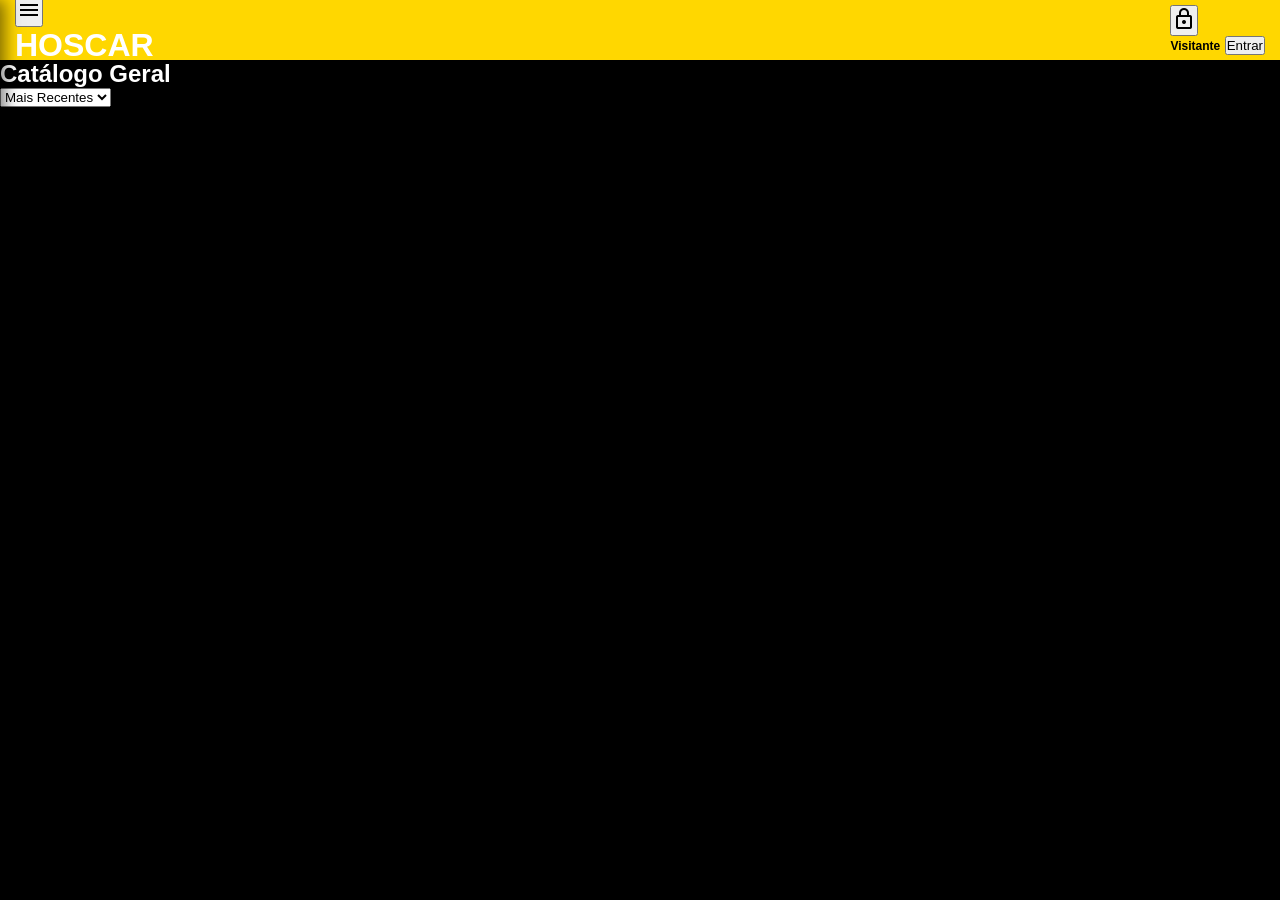
==== index.html @ af271069 "Teste 2" ====
<!DOCTYPE html>
<html lang="pt-BR">
<head>
  <meta charset="UTF-8">
  <meta name="viewport" content="width=device-width, initial-scale=1.0">
  <title>Hoscar - Catálogo de Filmes</title>
  <link rel="stylesheet" href="style.css">
  <!-- Ícones do Google Fonts -->
  <link rel="stylesheet" href="https://fonts.googleapis.com/css2?family=Material+Symbols+Outlined:opsz,wght,FILL,GRAD@24,400,0,0" />
</head>
<body>

  <!-- TOPO / HEADER -->
  <header class="app-header">
    <div class="header-left">
      <button id="openNav" class="icon-btn" title="Abrir Menu">
        <span class="material-symbols-outlined">menu</span>
      </button>
      <h1 class="logo">HOSCAR</h1>
    </div>
    
    <div class="header-right">
      <button class="secret-btn" onclick="openSecretModal()" title="Caixa Secreta">
        <span class="material-symbols-outlined">lock</span>
      </button>
      <div id="userStatus" class="user-status">
        <span id="userStatusText">Visitante</span>
        <button id="loginBtnNav" class="login-nav-btn" onclick="openLoginModal()">Entrar</button>
      </div>
    </div>
  </header>

  <!-- MENU LATERAL (DRAWER) -->
  <div id="overlay" class="overlay"></div>
  <nav id="navDrawer" class="nav-drawer">
    <div class="drawer-header">
      <h2>Perfis do Grupo</h2>
    </div>
    <ul id="profileList" class="profile-list">
      <!-- Inserido dinamicamente via JS -->
    </ul>
  </nav>

  <!-- CONTEÚDO PRINCIPAL -->
  <main class="main-container">
    
    <!-- CABEÇALHO DO PERFIL SELECIONADO -->
    <section id="profileHeader" class="profile-header">
      <div class="profile-avatar">
        <img id="pImg" src="" alt="Avatar">
      </div>
      <div class="profile-info">
        <h2 id="pName">Nome do Perfil</h2>
        <p id="pDesc">Descrição do perfil...</p>
        <div class="profile-actions">
          <button id="adminEditBtn" class="btn-outline" onclick="openEditProfileModal()" style="display:none;">
            Editar Perfil
          </button>
        </div>
      </div>
    </section>

    <!-- BARRA DE TÍTULO DO CATÁLOGO E FILTROS -->
    <section class="catalog-controls">
      <h2 id="catalogTitle">Catálogo Geral</h2>
      <div class="controls-right">
        <div class="sort-dropdown">
          <select id="sortSelect" onchange="changeSortOrder(this.value)">
            <option value="newest">Mais Recentes</option>
            <option value="oldest">Mais Antigos</option>
            <option value="rating_desc">Maior Nota</option>
            <option value="rating_asc">Menor Nota</option>
          </select>
        </div>
        <button id="adminAddMovieBtn" class="btn-primary" onclick="openAddMovieModal()" style="display:none;">
          + Adicionar Filme
        </button>
      </div>
    </section>

    <!-- GRADE DE FILMES -->
    <section id="movieGrid" class="movie-grid">
      <!-- Filmes injetados via JS -->
    </section>

  </main>

  <!-- MODAL DE LOGIN -->
  <div id="loginModal" class="modal">
    <div class="modal-content">
      <h2>Entrar no Sistema</h2>
      <div class="form-group">
        <label for="loginUsername">Nome de Usuário:</label>
        <input type="text" id="loginUsername" placeholder="Ex: arthur, dudu...">
      </div>
      <div class="form-group">
        <label for="loginPassword">Senha:</label>
        <input type="password" id="loginPassword" placeholder="Sua senha">
      </div>
      <div class="modal-actions">
        <button class="btn-secondary" onclick="closeModal('loginModal')">Cancelar</button>
        <button class="btn-primary" onclick="handleLogin()">Entrar</button>
      </div>
    </div>
  </div>

  <!-- MODAL DE CAIXA SECRETA -->
  <div id="secretModal" class="modal">
    <div class="modal-content">
      <h2>🔒 Caixa Secreta / Review</h2>
      <p id="secretText" class="secret-text-box">Carregando...</p>
      
      <div id="adminSecretEdit" style="display:none; margin-top: 15px;">
        <h3>Editar Review Secreta (Admin)</h3>
        <textarea id="adminSecretInput" rows="4" placeholder="Escreva o texto secreto aqui..."></textarea>
        <button class="btn-primary" onclick="saveSecretReview()" style="margin-top: 10px;">Salvar Alteração</button>
      </div>

      <div class="modal-actions" style="margin-top: 20px;">
        <button class="btn-secondary" onclick="closeModal('secretModal')">Fechar</button>
      </div>
    </div>
  </div>

  <!-- MODAL DE EDITAR PERFIL -->
  <div id="editProfileModal" class="modal">
    <div class="modal-content">
      <h2>Editar Perfil</h2>
      <div class="form-group">
        <label for="editName">Nome do Perfil:</label>
        <input type="text" id="editName">
      </div>
      <div class="form-group">
        <label for="editImg">URL da Foto de Perfil:</label>
        <input type="text" id="editImg" placeholder="https://...">
      </div>
      <div class="form-group">
        <label for="editDesc">Descrição:</label>
        <textarea id="editDesc" rows="3"></textarea>
      </div>
      <div class="modal-actions">
        <button class="btn-secondary" onclick="closeModal('editProfileModal')">Cancelar</button>
        <button class="btn-primary" onclick="saveProfileChanges()">Salvar</button>
      </div>
    </div>
  </div>

  <!-- MODAL DE ADICIONAR FILME -->
  <div id="addMovieModal" class="modal">
    <div class="modal-content">
      <h2>Adicionar Novo Filme</h2>
      <div class="form-group">
        <label for="fTitle">Título do Filme:</label>
        <input type="text" id="fTitle" placeholder="Ex: Oppenheimer">
      </div>
      <div class="form-group">
        <label for="fImg">URL da Capa (Poster):</label>
        <input type="text" id="fImg" placeholder="https://...">
      </div>
      <div class="form-group">
        <label for="fPlayerLink">Link do Vídeo Integrado (Opcional - Apenas Admin):</label>
        <input type="text" id="fPlayerLink" placeholder="Link de incorporação/embed do vídeo">
      </div>
      <div class="form-group">
        <label for="fRating">Nota:</label>
        <input type="text" id="fRating" placeholder="Ex: 9.5">
      </div>
      <div class="form-group">
        <label for="fAwards">Prêmios / Observações:</label>
        <input type="text" id="fAwards" placeholder="Ex: Melhor Filme, Direção...">
      </div>
      <div class="form-group">
        <label for="fEdition">Número da Edição do Hoscar (Opcional):</label>
        <input type="number" id="fEdition" placeholder="Ex: 1, 2, 3...">
      </div>
      <div class="form-group">
        <label for="fDesc">Descrição / Review:</label>
        <textarea id="fDesc" rows="3" placeholder="Fale sobre o filme..."></textarea>
      </div>
      <div class="modal-actions">
        <button class="btn-secondary" onclick="closeModal('addMovieModal')">Cancelar</button>
        <button class="btn-primary" onclick="saveMovie()">Adicionar</button>
      </div>
    </div>
  </div>

  <!-- MODAL DE DETALHES DO FILME -->
  <div id="movieModal" class="modal">
    <div class="modal-content movie-detail-content">
      <div class="movie-detail-grid">
        <div class="movie-detail-poster">
          <img id="mModalImg" src="" alt="Capa">
        </div>
        <div class="movie-detail-info">
          <h2 id="mModalTitle">Título do Filme</h2>
          <div class="movie-meta">
            <span>Nota: <strong id="mModalRating"></strong></span>
          </div>

          <!-- Container da Edição do Hoscar (Aparece dinamicamente se preenchido) -->
          <div id="mModalEditorContainer" style="display: none;">
            🏆 <span id="mModalEditor"></span>
          </div>

          <div class="movie-awards-box">
            <strong>Prêmios:</strong> <span id="mModalAwards"></span>
          </div>
          
          <p id="mModalDesc" class="movie-description">Descrição...</p>

          <!-- Botão de Play do Vídeo Integrado -->
          <div id="mPlayerContainer" style="display: none; margin-top: 15px;">
            <button class="btn-primary" onclick="openPlayerModal()" style="width: 100%; display: flex; align-items: center; justify-content: center; gap: 8px;">
              <span class="material-symbols-outlined">play_arrow</span> Assistir Filme / Player
            </button>
          </div>

          <!-- Ações de Admin (Editar / Excluir) -->
          <div id="mAdminActions" class="admin-actions" style="display:none; margin-top: 20px;">
            <button class="btn-outline" onclick="openEditMovieModal()">Editar Filme</button>
            <button class="btn-danger" onclick="deleteCurrentMovie()">Excluir</button>
          </div>
        </div>
      </div>
      <div class="modal-actions" style="margin-top: 20px;">
        <button class="btn-secondary" onclick="closeModal('movieModal')">Fechar</button>
      </div>
    </div>
  </div>

  <!-- MODAL DE EDITAR FILME -->
  <div id="editMovieModal" class="modal">
    <div class="modal-content">
      <h2>Editar Filme</h2>
      <div class="form-group">
        <label for="editFTitle">Título do Filme:</label>
        <input type="text" id="editFTitle">
      </div>
      <div class="form-group">
        <label for="editFImg">URL da Capa:</label>
        <input type="text" id="editFImg">
      </div>
      <div class="form-group">
        <label for="editFPlayerLink">Link do Vídeo Integrado (Apenas Admin):</label>
        <input type="text" id="editFPlayerLink">
      </div>
      <div class="form-group">
        <label for="editFRating">Nota:</label>
        <input type="text" id="editFRating">
      </div>
      <div class="form-group">
        <label for="editFAwards">Prêmios / Observações:</label>
        <input type="text" id="editFAwards">
      </div>
      <div class="form-group">
        <label for="editFEdition">Número da Edição do Hoscar (Opcional):</label>
        <input type="number" id="editFEdition" placeholder="Ex: 1, 2, 3...">
      </div>
      <div class="form-group">
        <label for="editFDesc">Descrição / Review:</label>
        <textarea id="editFDesc" rows="3"></textarea>
      </div>
      <div class="modal-actions">
        <button class="btn-secondary" onclick="closeModal('editMovieModal')">Cancelar</button>
        <button class="btn-primary" onclick="saveMovieChanges()">Salvar Alterações</button>
      </div>
    </div>
  </div>

  <!-- MODAL DE TELA CHEIA PARA O VÍDEO DO PLAYER -->
  <div id="playerModal" class="modal player-modal-container">
    <div class="modal-content player-modal-content">
      <div class="player-iframe-wrapper">
        <iframe id="moviePlayerIframe" src="" frameborder="0" allowfullscreen></iframe>
      </div>
      <div class="modal-actions" style="margin-top: 15px; text-align: right;">
        <button class="btn-secondary" onclick="closeModal('playerModal')">Fechar Player</button>
      </div>
    </div>
  </div>

  <!-- SCRIPT PRINCIPAL -->
  <script type="module" src="script.js"></script>
</body>
</html>
---- style.css ----
:root {
  --bg-color: #000000;        /* Fundo Preto Absoluto */
  --card-bg: #141414;         /* Cards em preto grafite */
  --accent-yellow: #ffd700;   /* Amarelo Ouro */
  --accent-yellow-hover: #e6c200;
  --text-dark: #000000;
  --text-light: #ffffff;
  --text-dim: #aaaaaa;
}

* { box-sizing: border-box; margin: 0; padding: 0; font-family: 'Segoe UI', Tahoma, Geneva, Verdana, sans-serif; }

body {
  background-color: var(--bg-color);
  color: var(--text-light);
  padding-top: 60px;
}

/* Header & Menu Hambúrguer Amarelo */
header {
  position: fixed; top: 0; left: 0; right: 0; height: 60px;
  background: var(--accent-yellow);
  display: flex; align-items: center; justify-content: space-between;
  padding: 0 15px; z-index: 1000;
}

.hamburger {
  font-size: 26px; cursor: pointer; background: none; border: none;
  color: var(--text-dark); font-weight: bold;
}

.brand {
  font-size: 20px; font-weight: 900; color: var(--text-dark);
  text-transform: uppercase; letter-spacing: 1px;
}

.user-status-area { display: flex; align-items: center; gap: 10px; }
#userStatusText { font-size: 12px; color: var(--text-dark); font-weight: bold; }

/* Menu Lateral Amarelo */
.nav-drawer {
  position: fixed; top: 0; left: -280px; width: 280px; height: 100%;
  background: var(--accent-yellow); color: var(--text-dark);
  z-index: 1001; transition: 0.3s; padding: 20px;
  overflow-y: auto; box-shadow: 5px 0 15px rgba(0,0,0,0.5);
}

.nav-drawer.active { left: 0; }
.nav-drawer h3 {
  margin-bottom: 15px; color: var(--text-dark);
  border-bottom: 2px solid var(--text-dark); padding-bottom: 5px;
}
.nav-drawer ul { list-style: none; }
.nav-drawer li {
  padding: 12px 10px; border-bottom: 1px solid rgba(0,0,0,0.1);
  cursor: pointer; font-weight: 600; color: var(--text-dark);
}
.nav-drawer li:hover { background: rgba(0,0,0,0.1); }

.overlay {
  position: fixed; top: 0; left: 0; width: 100%; height: 100%;
  background: rgba(0,0,0,0.8); display: none; z-index: 1000;
}
.overlay.active { display: block; }

/* Main Container */
.container { max-width: 1200px; margin: 20px auto; padding: 0 15px; }

/* Perfil Header */
.profile-header { text-align: center; margin-bottom: 30px; display: none; }
.profile-header.active { display: block; }
.profile-avatar {
  width: 120px; height: 120px; border-radius: 50%; object-fit: cover;
  border: 3px solid var(--accent-yellow); margin-bottom: 10px;
}
.profile-name { font-size: 26px; font-weight: bold; color: var(--accent-yellow); }
.profile-desc { color: var(--text-dim); margin: 5px auto 0; font-size: 14px; max-width: 600px; }

.profile-actions { margin-top: 15px; display: flex; gap: 10px; justify-content: center; flex-wrap: wrap; }

/* Botões */
.btn {
  background: var(--accent-yellow); color: var(--text-dark);
  border: none; padding: 10px 18px; border-radius: 4px;
  cursor: pointer; font-weight: bold; transition: 0.2s;
}
.btn:hover { background: var(--accent-yellow-hover); }
.btn-secondary { background: #222; color: var(--text-light); border: 1px solid #444; }
.btn-secondary:hover { background: #333; }
.btn-login-top { background: var(--text-dark); color: var(--accent-yellow); padding: 6px 12px; font-size: 12px; }

/* Catálogo & Cards */
.catalog-title {
  margin-bottom: 15px; font-size: 20px;
  border-left: 4px solid var(--accent-yellow); padding-left: 10px; color: var(--text-light);
}

.grid {
  display: grid;
  grid-template-columns: repeat(auto-fill, minmax(140px, 1fr));
  gap: 15px;
}

@media(min-width: 600px) {
  .grid { grid-template-columns: repeat(auto-fill, minmax(180px, 1fr)); }
}

.movie-card {
  background: var(--card-bg); border-radius: 8px; overflow: hidden; position: relative;
  cursor: pointer; aspect-ratio: 2/3; display: flex; flex-direction: column; justify-content: flex-end;
  background-size: cover; background-position: center; border: 1px solid #222; transition: transform 0.2s;
}
.movie-card:hover { transform: scale(1.03); border-color: var(--accent-yellow); }

.rating-badge {
  position: absolute; top: 8px; right: 8px; background: rgba(0,0,0,0.85);
  color: var(--accent-yellow); padding: 4px 8px; border-radius: 4px; font-size: 12px; font-weight: bold;
}

.movie-card-info {
  background: linear-gradient(transparent, rgba(0,0,0,0.95)); padding: 10px;
  overflow: hidden; white-space: nowrap; color: var(--text-light); font-weight: bold;
}

/* Loop Infinito de Título Longo (Marquee) */
/* Container que esconde o excesso do texto */
.movie-title, .card-title, .movie-card h3 {
  overflow: hidden;
  white-space: nowrap;
  width: 100%;
}

/* 1. ESTADO PADRÃO (Sem mouse): 
   Texto parado na posição inicial com transição de retorno */
.marquee-text { 
  display: inline-block; 
  white-space: nowrap;
  transform: translateX(0%);
  
  /* Transição de retorno ao tirar o mouse:
     - 0.4s: tempo do deslize de volta
     - 0.3s: pequeno atraso (delay) antes de resetar */
  transition: transform 0.4s ease-out 0.3s;
}

/* 2. ESTADO HOVER (Com mouse): 
   Aplica e roda a animação; remove a transição para não conflitar */
.movie-card:hover .marquee-text,
.card:hover .marquee-text,
.grid > div:hover .marquee-text,
.marquee-text:hover { 
  animation: marquee 6s linear infinite;
  transition: none;
}

/* 3. KEYFRAMES DA ANIMAÇÃO */
@keyframes marquee { 
  0%, 5% { 
    transform: translateX(0%); 
  } 
  65% { 
    transform: translateX(-105%); 
  }
  65.01% { 
    transform: translateX(105%); 
  }
  100% { 
    transform: translateX(0%); 
  } 
}

/* Modais */
.modal {
  position: fixed; top: 0; left: 0; width: 100%; height: 100%;
  background: rgba(0,0,0,0.9); display: none; justify-content: center; align-items: center; z-index: 2000; padding: 15px;
}
.modal.active { display: flex; }
.modal-content {
  background: var(--card-bg); width: 100%; max-width: 650px;
  border-radius: 8px; overflow: hidden; position: relative; max-height: 90vh; overflow-y: auto;
  border: 1px solid var(--accent-yellow);
}
.modal-pad { padding: 25px; }
.close-modal { position: absolute; top: 10px; right: 15px; font-size: 24px; cursor: pointer; color: var(--accent-yellow); z-index: 10; }

.movie-modal-layout { display: flex; flex-direction: column; }
@media(min-width: 600px) {
  .movie-modal-layout { flex-direction: row; }
  .movie-modal-cover { width: 40%; }
  .movie-modal-details { width: 60%; }
}
.movie-modal-cover img { width: 100%; height: 100%; object-fit: cover; display: block; }
.movie-modal-details { padding: 20px; }
.movie-modal-details h2 { color: var(--accent-yellow); margin-bottom: 10px; }
.meta-item { margin-bottom: 10px; font-size: 14px; }
.meta-item strong { color: var(--text-dim); }

.form-group { margin-bottom: 12px; }
.form-group label { display: block; font-size: 12px; margin-bottom: 4px; color: var(--text-dim); }
.form-group input, .form-group textarea {
  width: 100%; padding: 10px; background: #000; border: 1px solid #333; color: #fff; border-radius: 4px;
}
.form-group input:focus, .form-group textarea:focus { border-color: var(--accent-yellow); outline: none; }

.secret-box-text {
  background: #000; padding: 15px; border-radius: 4px;
  border-left: 3px solid var(--accent-yellow); margin-top: 10px; white-space: pre-wrap; font-family: monospace;
}

/* Container de Ordenação */
.sort-container {
  display: flex;
  align-items: center;
  justify-content: flex-end;
  gap: 10px;
  margin: 15px 0 25px 0;
  font-family: inherit;
}

.sort-container label {
  color: var(--text-dim, #aaaaaa);
  font-size: 0.85rem;
  font-weight: 600;
  text-transform: uppercase;
  letter-spacing: 0.5px;
}

/* Dropdown/Select Estilizado */
.sort-container select {
  background-color: #141414;
  color: #ffd700;
  border: 1px solid #333333;
  padding: 8px 16px;
  border-radius: 20px;
  font-size: 0.85rem;
  font-weight: 600;
  cursor: pointer;
  outline: none;
  transition: all 0.2s ease-in-out;
  box-shadow: 0 4px 6px rgba(0, 0, 0, 0.3);
  -webkit-appearance: none;
  -moz-appearance: none;
  appearance: none;
  background-image: url('data:image/svg+xml;utf8,<svg fill="%23ffd700" height="24" viewBox="0 0 24 24" width="24" xmlns="http://www.w3.org/2000/svg"><path d="M7 10l5 5 5-5z"/></svg>');
  background-repeat: no-repeat;
  background-position: right 10px center;
  background-size: 18px;
  padding-right: 34px;
}

/* Efeito ao passar o mouse e ao clicar */
.sort-container select:hover {
  border-color: #ffd700;
  box-shadow: 0 0 10px rgba(255, 215, 0, 0.2);
  transform: translateY(-1px);
}

.sort-container select:focus {
  border-color: #ffd700;
  box-shadow: 0 0 12px rgba(255, 215, 0, 0.4);
}

/* Estilo das opções internas */
.sort-container select option {
  background-color: #1a1a1a;
  color: #ffffff;
  padding: 10px;
}
/* Estilos para o Player de Vídeo Integrado */
#mPlayerContainer button {
  background-color: var(--accent-yellow);
  color: var(--text-dark);
  font-size: 1rem;
  font-weight: bold;
  padding: 12px;
  border-radius: 6px;
  box-shadow: 0 4px 10px rgba(255, 215, 0, 0.2);
  transition: all 0.2s ease-in-out;
}

#mPlayerContainer button:hover {
  background-color: var(--accent-yellow-hover);
  transform: translateY(-2px);
  box-shadow: 0 6px 15px rgba(255, 215, 0, 0.35);
}

/* Modal do Player com proporção fluida 16:9 */
#playerModal .modal-content {
  background-color: #000000;
  border: 2px solid var(--accent-yellow);
  box-shadow: 0 10px 30px rgba(0, 0, 0, 0.8);
}

/* Estilo para o campo de quem editou no modal */
#mModalEditorContainer {
  font-size: 0.9rem;
  color: var(--text-dim);
  background: rgba(255, 255, 255, 0.03);
  padding: 6px 10px;
  border-radius: 4px;
  border-left: 3px solid var(--accent-yellow);
}
/* Estilo para a badge / container da Edição do Hoscar no Modal */
#mModalEditorContainer {
  font-size: 0.95rem;
  color: var(--text-light);
  background: rgba(255, 215, 0, 0.08);
  padding: 8px 12px;
  border-radius: 6px;
  border-left: 3px solid var(--accent-yellow);
  display: inline-block;
  margin-top: 5px;
}

#mModalEditor {
  color: var(--accent-yellow);
  font-weight: bold;
}

#mModalEditorContainer strong {
  color: var(--text-light);
}
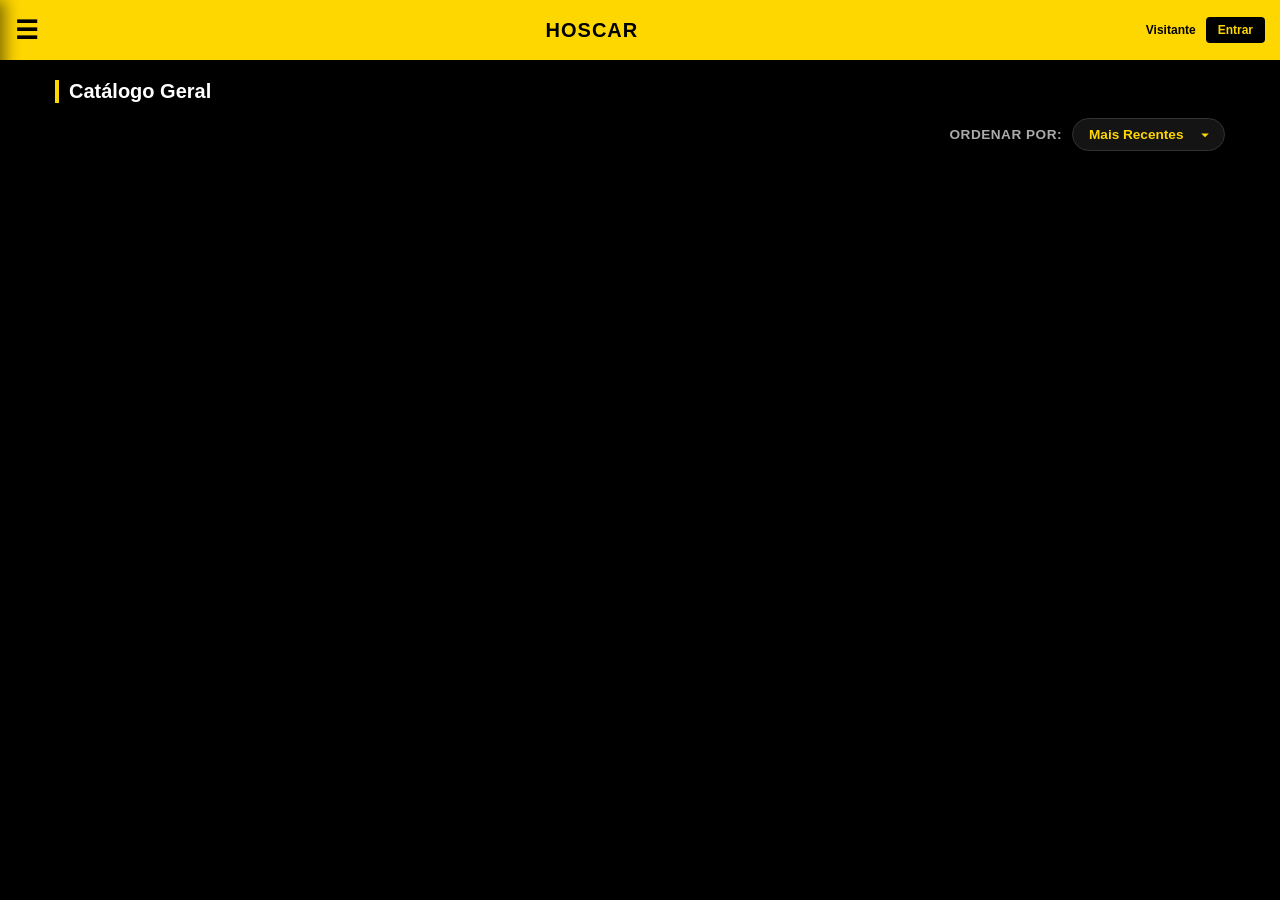
==== commit 4f7cd5d0: "Arrumando cagada da IA" ====
--- a/index.html
+++ b/index.html
@@ -3,283 +3,229 @@
 <head>
   <meta charset="UTF-8">
   <meta name="viewport" content="width=device-width, initial-scale=1.0">
-  <title>Hoscar - Catálogo de Filmes</title>
+  <title>Hoscar</title>
   <link rel="stylesheet" href="style.css">
-  <!-- Ícones do Google Fonts -->
-  <link rel="stylesheet" href="https://fonts.googleapis.com/css2?family=Material+Symbols+Outlined:opsz,wght,FILL,GRAD@24,400,0,0" />
 </head>
 <body>
 
-  <!-- TOPO / HEADER -->
-  <header class="app-header">
-    <div class="header-left">
-      <button id="openNav" class="icon-btn" title="Abrir Menu">
-        <span class="material-symbols-outlined">menu</span>
-      </button>
-      <h1 class="logo">HOSCAR</h1>
-    </div>
-    
-    <div class="header-right">
-      <button class="secret-btn" onclick="openSecretModal()" title="Caixa Secreta">
-        <span class="material-symbols-outlined">lock</span>
-      </button>
-      <div id="userStatus" class="user-status">
-        <span id="userStatusText">Visitante</span>
-        <button id="loginBtnNav" class="login-nav-btn" onclick="openLoginModal()">Entrar</button>
-      </div>
+  <!-- Topo -->
+  <header>
+    <button class="hamburger" id="openNav">&#9776;</button>
+    <div class="brand">Hoscar</div>
+    <div class="user-status-area">
+      <span id="userStatusText">Visitante</span>
+      <button class="btn btn-login-top" id="loginBtnNav" onclick="openLoginModal()">Entrar</button>
     </div>
   </header>
 
-  <!-- MENU LATERAL (DRAWER) -->
-  <div id="overlay" class="overlay"></div>
-  <nav id="navDrawer" class="nav-drawer">
-    <div class="drawer-header">
-      <h2>Perfis do Grupo</h2>
-    </div>
-    <ul id="profileList" class="profile-list">
-      <!-- Inserido dinamicamente via JS -->
-    </ul>
+  <div class="overlay" id="overlay"></div>
+
+  <!-- Menu Hambúrguer (Amarelo) -->
+  <nav class="nav-drawer" id="navDrawer">
+    <h3>Perfis</h3>
+    <ul id="profileList"></ul>
   </nav>
 
-  <!-- CONTEÚDO PRINCIPAL -->
-  <main class="main-container">
-    
-    <!-- CABEÇALHO DO PERFIL SELECIONADO -->
-    <section id="profileHeader" class="profile-header">
-      <div class="profile-avatar">
-        <img id="pImg" src="" alt="Avatar">
-      </div>
-      <div class="profile-info">
-        <h2 id="pName">Nome do Perfil</h2>
-        <p id="pDesc">Descrição do perfil...</p>
-        <div class="profile-actions">
-          <button id="adminEditBtn" class="btn-outline" onclick="openEditProfileModal()" style="display:none;">
-            Editar Perfil
-          </button>
+  <div class="container">
+    <!-- Perfil Selecionado -->
+    <div class="profile-header" id="profileHeader">
+      <img src="" id="pImg" class="profile-avatar" alt="Foto do perfil">
+      <div class="profile-name" id="pName"></div>
+      <div class="profile-desc" id="pDesc"></div>
+      
+      <div class="profile-actions">
+        <button class="btn btn-secondary" onclick="openSecretModal()">🔒 Reviews</button>
+        <button class="btn btn-secondary" id="adminEditBtn" style="display:none;" onclick="openEditProfileModal()">✏️ Editar Perfil</button>
+        <button class="btn" id="adminAddMovieBtn" style="display:none;" onclick="openAddMovieModal()">+ Adicionar Filme</button>
+      </div>
+    </div>
+
+    <!-- Catálogo de Filmes -->
+    <h3 class="catalog-title" id="catalogTitle">Catálogo Geral</h3>
+    <!-- Seletor de Ordenação -->
+    <div class="sort-container">
+    <label for="sortSelect">Ordenar por:</label>
+    <select id="sortSelect" onchange="window.changeSortOrder(this.value)">
+    <option value="newest">Mais Recentes</option>
+    <option value="oldest">Mais Antigos</option>
+    <option value="rating_desc">Maior Nota (★)</option>
+    <option value="rating_asc">Menor Nota (★)</option>
+  </select>
+</div>
+    <div class="grid" id="movieGrid"></div>
+  </div>
+
+  <!-- Modal Detalhes do Filme -->
+  <div class="modal" id="movieModal">
+    <div class="modal-content">
+      <span class="close-modal" onclick="closeModal('movieModal')">&times;</span>
+      <div class="movie-modal-layout">
+        <div class="movie-modal-cover">
+          <img id="mModalImg" src="" alt="Capa do filme">
         </div>
-      </div>
-    </section>
-
-    <!-- BARRA DE TÍTULO DO CATÁLOGO E FILTROS -->
-    <section class="catalog-controls">
-      <h2 id="catalogTitle">Catálogo Geral</h2>
-      <div class="controls-right">
-        <div class="sort-dropdown">
-          <select id="sortSelect" onchange="changeSortOrder(this.value)">
-            <option value="newest">Mais Recentes</option>
-            <option value="oldest">Mais Antigos</option>
-            <option value="rating_desc">Maior Nota</option>
-            <option value="rating_asc">Menor Nota</option>
-          </select>
-        </div>
-        <button id="adminAddMovieBtn" class="btn-primary" onclick="openAddMovieModal()" style="display:none;">
-          + Adicionar Filme
-        </button>
-      </div>
-    </section>
-
-    <!-- GRADE DE FILMES -->
-    <section id="movieGrid" class="movie-grid">
-      <!-- Filmes injetados via JS -->
-    </section>
-
-  </main>
-
-  <!-- MODAL DE LOGIN -->
-  <div id="loginModal" class="modal">
-    <div class="modal-content">
-      <h2>Entrar no Sistema</h2>
-      <div class="form-group">
-        <label for="loginUsername">Nome de Usuário:</label>
-        <input type="text" id="loginUsername" placeholder="Ex: arthur, dudu...">
-      </div>
-      <div class="form-group">
-        <label for="loginPassword">Senha:</label>
-        <input type="password" id="loginPassword" placeholder="Sua senha">
-      </div>
-      <div class="modal-actions">
-        <button class="btn-secondary" onclick="closeModal('loginModal')">Cancelar</button>
-        <button class="btn-primary" onclick="handleLogin()">Entrar</button>
-      </div>
-    </div>
-  </div>
-
-  <!-- MODAL DE CAIXA SECRETA -->
-  <div id="secretModal" class="modal">
-    <div class="modal-content">
-      <h2>🔒 Caixa Secreta / Review</h2>
-      <p id="secretText" class="secret-text-box">Carregando...</p>
-      
-      <div id="adminSecretEdit" style="display:none; margin-top: 15px;">
-        <h3>Editar Review Secreta (Admin)</h3>
-        <textarea id="adminSecretInput" rows="4" placeholder="Escreva o texto secreto aqui..."></textarea>
-        <button class="btn-primary" onclick="saveSecretReview()" style="margin-top: 10px;">Salvar Alteração</button>
-      </div>
-
-      <div class="modal-actions" style="margin-top: 20px;">
-        <button class="btn-secondary" onclick="closeModal('secretModal')">Fechar</button>
-      </div>
-    </div>
-  </div>
-
-  <!-- MODAL DE EDITAR PERFIL -->
-  <div id="editProfileModal" class="modal">
-    <div class="modal-content">
-      <h2>Editar Perfil</h2>
-      <div class="form-group">
-        <label for="editName">Nome do Perfil:</label>
-        <input type="text" id="editName">
-      </div>
-      <div class="form-group">
-        <label for="editImg">URL da Foto de Perfil:</label>
-        <input type="text" id="editImg" placeholder="https://...">
-      </div>
-      <div class="form-group">
-        <label for="editDesc">Descrição:</label>
-        <textarea id="editDesc" rows="3"></textarea>
-      </div>
-      <div class="modal-actions">
-        <button class="btn-secondary" onclick="closeModal('editProfileModal')">Cancelar</button>
-        <button class="btn-primary" onclick="saveProfileChanges()">Salvar</button>
-      </div>
-    </div>
-  </div>
-
-  <!-- MODAL DE ADICIONAR FILME -->
-  <div id="addMovieModal" class="modal">
-    <div class="modal-content">
-      <h2>Adicionar Novo Filme</h2>
-      <div class="form-group">
-        <label for="fTitle">Título do Filme:</label>
-        <input type="text" id="fTitle" placeholder="Ex: Oppenheimer">
-      </div>
-      <div class="form-group">
-        <label for="fImg">URL da Capa (Poster):</label>
-        <input type="text" id="fImg" placeholder="https://...">
-      </div>
-      <div class="form-group">
-        <label for="fPlayerLink">Link do Vídeo Integrado (Opcional - Apenas Admin):</label>
-        <input type="text" id="fPlayerLink" placeholder="Link de incorporação/embed do vídeo">
-      </div>
-      <div class="form-group">
-        <label for="fRating">Nota:</label>
-        <input type="text" id="fRating" placeholder="Ex: 9.5">
-      </div>
-      <div class="form-group">
-        <label for="fAwards">Prêmios / Observações:</label>
-        <input type="text" id="fAwards" placeholder="Ex: Melhor Filme, Direção...">
-      </div>
-      <div class="form-group">
-        <label for="fEdition">Número da Edição do Hoscar (Opcional):</label>
-        <input type="number" id="fEdition" placeholder="Ex: 1, 2, 3...">
-      </div>
-      <div class="form-group">
-        <label for="fDesc">Descrição / Review:</label>
-        <textarea id="fDesc" rows="3" placeholder="Fale sobre o filme..."></textarea>
-      </div>
-      <div class="modal-actions">
-        <button class="btn-secondary" onclick="closeModal('addMovieModal')">Cancelar</button>
-        <button class="btn-primary" onclick="saveMovie()">Adicionar</button>
-      </div>
-    </div>
-  </div>
-
-  <!-- MODAL DE DETALHES DO FILME -->
-  <div id="movieModal" class="modal">
-    <div class="modal-content movie-detail-content">
-      <div class="movie-detail-grid">
-        <div class="movie-detail-poster">
-          <img id="mModalImg" src="" alt="Capa">
-        </div>
-        <div class="movie-detail-info">
-          <h2 id="mModalTitle">Título do Filme</h2>
-          <div class="movie-meta">
-            <span>Nota: <strong id="mModalRating"></strong></span>
+        <div class="movie-modal-details">
+          <h2 id="mModalTitle"></h2>
+          <div class="meta-item"><strong>Nota:</strong> <span id="mModalRating"></span>/10</div>
+          <div class="meta-item" id="mModalEditorContainer" style="display:none;"><strong>Edição:</strong> <span id="mModalEditor"></span></div>
+          <div class="meta-item"><strong>Prêmios:</strong> <span id="mModalAwards"></span></div>
+          <div class="meta-item"><strong>Descrição:</strong><p id="mModalDesc"></p></div>
+          
+          <div id="mPlayerContainer" style="margin-top:15px; display:none;">
+            <button class="btn" onclick="openPlayerModal()">▶ Assistir Filme</button>
           </div>
 
-          <!-- Container da Edição do Hoscar (Aparece dinamicamente se preenchido) -->
-          <div id="mModalEditorContainer" style="display: none;">
-            🏆 <span id="mModalEditor"></span>
-          </div>
-
-          <div class="movie-awards-box">
-            <strong>Prêmios:</strong> <span id="mModalAwards"></span>
-          </div>
-          
-          <p id="mModalDesc" class="movie-description">Descrição...</p>
-
-          <!-- Botão de Play do Vídeo Integrado -->
-          <div id="mPlayerContainer" style="display: none; margin-top: 15px;">
-            <button class="btn-primary" onclick="openPlayerModal()" style="width: 100%; display: flex; align-items: center; justify-content: center; gap: 8px;">
-              <span class="material-symbols-outlined">play_arrow</span> Assistir Filme / Player
-            </button>
-          </div>
-
-          <!-- Ações de Admin (Editar / Excluir) -->
-          <div id="mAdminActions" class="admin-actions" style="display:none; margin-top: 20px;">
-            <button class="btn-outline" onclick="openEditMovieModal()">Editar Filme</button>
-            <button class="btn-danger" onclick="deleteCurrentMovie()">Excluir</button>
+          <div id="mAdminActions" style="margin-top:20px; display:none; gap:10px; flex-wrap:wrap;">
+            <button class="btn btn-secondary" onclick="openEditMovieModal()">✏️ Editar Filme</button>
+            <button class="btn btn-secondary" onclick="deleteCurrentMovie()">Excluir Filme</button>
           </div>
         </div>
       </div>
-      <div class="modal-actions" style="margin-top: 20px;">
-        <button class="btn-secondary" onclick="closeModal('movieModal')">Fechar</button>
-      </div>
-    </div>
-  </div>
-
-  <!-- MODAL DE EDITAR FILME -->
-  <div id="editMovieModal" class="modal">
-    <div class="modal-content">
-      <h2>Editar Filme</h2>
-      <div class="form-group">
-        <label for="editFTitle">Título do Filme:</label>
+    </div>
+  </div>
+
+  <!-- Modal Player de Vídeo -->
+  <div class="modal" id="playerModal">
+    <div class="modal-content player-modal-container modal-pad">
+      <span class="close-modal" onclick="closeModal('playerModal')">&times;</span>
+      <h3 id="playerModalTitle" style="color:var(--accent-yellow); margin-bottom:15px;">Reproduzindo Filme</h3>
+      <div class="player-iframe-wrapper">
+        <iframe id="playerIframe" src="" frameborder="0" allowfullscreen></iframe>
+      </div>
+    </div>
+  </div>
+
+  <!-- Modal de Login -->
+  <div class="modal" id="loginModal">
+    <div class="modal-content modal-pad">
+      <span class="close-modal" onclick="closeModal('loginModal')">&times;</span>
+      <h3>Login de Usuário</h3>
+      <div class="form-group">
+        <label>Usuário</label>
+        <input type="text" id="loginUsername" placeholder="Ex: dudu, alice, edu...">
+      </div>
+      <div class="form-group">
+        <label>Senha</label>
+        <input type="password" id="loginPassword" placeholder="******">
+      </div>
+      <button class="btn" onclick="handleLogin()">Entrar</button>
+    </div>
+  </div>
+
+  <!-- Modal Caixa Secreta -->
+  <div class="modal" id="secretModal">
+    <div class="modal-content modal-pad">
+      <span class="close-modal" onclick="closeModal('secretModal')">&times;</span>
+      <h3>Caixa de Reviews</h3>
+      <div id="secretContentArea">
+        <div class="secret-box-text" id="secretText">Aguardando login...</div>
+        
+        <div id="adminSecretEdit" style="display: none; margin-top: 15px;">
+          <hr style="border-color:#333; margin: 15px 0;">
+          <h4 style="color:var(--accent-yellow);">Admin: Escrever/Editar Review</h4>
+          <div class="form-group" style="margin-top:8px;">
+            <textarea id="adminSecretInput" rows="4" placeholder="Escreva a review para este amigo..."></textarea>
+          </div>
+          <button class="btn" onclick="saveSecretReview()">Salvar na Nuvem</button>
+        </div>
+      </div>
+    </div>
+  </div>
+
+  <!-- Modal Editar Perfil -->
+  <div class="modal" id="editProfileModal">
+    <div class="modal-content modal-pad">
+      <span class="close-modal" onclick="closeModal('editProfileModal')">&times;</span>
+      <h3>Editar Perfil</h3>
+      <div class="form-group">
+        <label>Nome do Amigo</label>
+        <input type="text" id="editName">
+      </div>
+      <div class="form-group">
+        <label>Foto (Link da Imagem)</label>
+        <input type="text" id="editImg">
+      </div>
+      <div class="form-group">
+        <label>Descrição</label>
+        <textarea id="editDesc" rows="3"></textarea>
+      </div>
+      <button class="btn" onclick="saveProfileChanges()">Salvar Alterações</button>
+    </div>
+  </div>
+
+  <!-- Modal Adicionar Filme (Admin) -->
+  <div class="modal" id="addMovieModal">
+    <div class="modal-content modal-pad">
+      <span class="close-modal" onclick="closeModal('addMovieModal')">&times;</span>
+      <h3>Adicionar Filme ao Catálogo</h3>
+      <div class="form-group">
+        <label>Título do Filme</label>
+        <input type="text" id="fTitle">
+      </div>
+      <div class="form-group">
+        <label>Link Direct da Capa</label>
+        <input type="text" id="fImg" placeholder="https://link-da-imagem.com/capa.jpg">
+      </div>
+      <div class="form-group">
+        <label>Nota (0 a 10)</label>
+        <input type="number" step="0.1" id="fRating">
+      </div>
+      <div class="form-group">
+        <label>Edição que participou</label>
+        <input type="text" id="fEditor" placeholder="Ex: 5ª Edição do Hoscar">
+      </div>
+      <div class="form-group">
+        <label>Prêmios</label>
+        <input type="text" id="fAwards">
+      </div>
+      <div class="form-group">
+        <label>Descrição / Resumo</label>
+        <textarea id="fDesc" rows="3"></textarea>
+      </div>
+      <div class="form-group">
+        <label>Link do Player de Vídeo (Opcional - Apenas Admin)</label>
+        <input type="text" id="fPlayerUrl" placeholder="https://link-do-video.com/embed">
+      </div>
+      <button class="btn" onclick="saveMovie()">Salvar Filme</button>
+    </div>
+  </div>
+
+  <!-- Modal Editar Filme (Admin) -->
+  <div class="modal" id="editMovieModal">
+    <div class="modal-content modal-pad">
+      <span class="close-modal" onclick="closeModal('editMovieModal')">&times;</span>
+      <h3>Editar Filme</h3>
+      <div class="form-group">
+        <label>Título do Filme</label>
         <input type="text" id="editFTitle">
       </div>
       <div class="form-group">
-        <label for="editFImg">URL da Capa:</label>
+        <label>Link Direct da Capa</label>
         <input type="text" id="editFImg">
       </div>
       <div class="form-group">
-        <label for="editFPlayerLink">Link do Vídeo Integrado (Apenas Admin):</label>
-        <input type="text" id="editFPlayerLink">
-      </div>
-      <div class="form-group">
-        <label for="editFRating">Nota:</label>
-        <input type="text" id="editFRating">
-      </div>
-      <div class="form-group">
-        <label for="editFAwards">Prêmios / Observações:</label>
+        <label>Nota (0 a 10)</label>
+        <input type="number" step="0.1" id="editFRating">
+      </div>
+      <div class="form-group">
+        <label>Edição que participou</label>
+        <input type="text" id="editFEditor">
+      </div>
+      <div class="form-group">
+        <label>Prêmios</label>
         <input type="text" id="editFAwards">
       </div>
       <div class="form-group">
-        <label for="editFEdition">Número da Edição do Hoscar (Opcional):</label>
-        <input type="number" id="editFEdition" placeholder="Ex: 1, 2, 3...">
-      </div>
-      <div class="form-group">
-        <label for="editFDesc">Descrição / Review:</label>
+        <label>Descrição / Resumo</label>
         <textarea id="editFDesc" rows="3"></textarea>
       </div>
-      <div class="modal-actions">
-        <button class="btn-secondary" onclick="closeModal('editMovieModal')">Cancelar</button>
-        <button class="btn-primary" onclick="saveMovieChanges()">Salvar Alterações</button>
-      </div>
-    </div>
-  </div>
-
-  <!-- MODAL DE TELA CHEIA PARA O VÍDEO DO PLAYER -->
-  <div id="playerModal" class="modal player-modal-container">
-    <div class="modal-content player-modal-content">
-      <div class="player-iframe-wrapper">
-        <iframe id="moviePlayerIframe" src="" frameborder="0" allowfullscreen></iframe>
-      </div>
-      <div class="modal-actions" style="margin-top: 15px; text-align: right;">
-        <button class="btn-secondary" onclick="closeModal('playerModal')">Fechar Player</button>
-      </div>
-    </div>
-  </div>
-
-  <!-- SCRIPT PRINCIPAL -->
+      <div class="form-group">
+        <label>Link do Player de Vídeo (Opcional - Apenas Admin)</label>
+        <input type="text" id="editFPlayerUrl" placeholder="https://link-do-video.com/embed">
+      </div>
+      <button class="btn" onclick="saveMovieChanges()">Salvar Alterações no Filme</button>
+    </div>
+  </div>
+
   <script type="module" src="script.js"></script>
 </body>
 </html>
--- a/style.css
+++ b/style.css
@@ -1,7 +1,7 @@
 :root {
-  --bg-color: #000000;        /* Fundo Preto Absoluto */
-  --card-bg: #141414;         /* Cards em preto grafite */
-  --accent-yellow: #ffd700;   /* Amarelo Ouro */
+  --bg-color: #000000;         /* Fundo Preto Absoluto */
+  --card-bg: #141414;          /* Cards em preto grafite */
+  --accent-yellow: #ffd700;    /* Amarelo Ouro */
   --accent-yellow-hover: #e6c200;
   --text-dark: #000000;
   --text-light: #ffffff;
@@ -123,28 +123,19 @@
 }
 
 /* Loop Infinito de Título Longo (Marquee) */
-/* Container que esconde o excesso do texto */
 .movie-title, .card-title, .movie-card h3 {
   overflow: hidden;
   white-space: nowrap;
   width: 100%;
 }
 
-/* 1. ESTADO PADRÃO (Sem mouse): 
-   Texto parado na posição inicial com transição de retorno */
 .marquee-text { 
   display: inline-block; 
   white-space: nowrap;
   transform: translateX(0%);
-  
-  /* Transição de retorno ao tirar o mouse:
-     - 0.4s: tempo do deslize de volta
-     - 0.3s: pequeno atraso (delay) antes de resetar */
   transition: transform 0.4s ease-out 0.3s;
 }
 
-/* 2. ESTADO HOVER (Com mouse): 
-   Aplica e roda a animação; remove a transição para não conflitar */
 .movie-card:hover .marquee-text,
 .card:hover .marquee-text,
 .grid > div:hover .marquee-text,
@@ -153,20 +144,11 @@
   transition: none;
 }
 
-/* 3. KEYFRAMES DA ANIMAÇÃO */
 @keyframes marquee { 
-  0%, 5% { 
-    transform: translateX(0%); 
-  } 
-  65% { 
-    transform: translateX(-105%); 
-  }
-  65.01% { 
-    transform: translateX(105%); 
-  }
-  100% { 
-    transform: translateX(0%); 
-  } 
+  0%, 5% { transform: translateX(0%); } 
+  65% { transform: translateX(-105%); }
+  65.01% { transform: translateX(105%); }
+  100% { transform: translateX(0%); } 
 }
 
 /* Modais */
@@ -248,7 +230,6 @@
   padding-right: 34px;
 }
 
-/* Efeito ao passar o mouse e ao clicar */
 .sort-container select:hover {
   border-color: #ffd700;
   box-shadow: 0 0 10px rgba(255, 215, 0, 0.2);
@@ -260,12 +241,12 @@
   box-shadow: 0 0 12px rgba(255, 215, 0, 0.4);
 }
 
-/* Estilo das opções internas */
 .sort-container select option {
   background-color: #1a1a1a;
   color: #ffffff;
   padding: 10px;
 }
+
 /* Estilos para o Player de Vídeo Integrado */
 #mPlayerContainer button {
   background-color: var(--accent-yellow);
@@ -291,15 +272,27 @@
   box-shadow: 0 10px 30px rgba(0, 0, 0, 0.8);
 }
 
-/* Estilo para o campo de quem editou no modal */
-#mModalEditorContainer {
-  font-size: 0.9rem;
-  color: var(--text-dim);
-  background: rgba(255, 255, 255, 0.03);
-  padding: 6px 10px;
+.player-modal-container .modal-content {
+  max-width: 900px;
+  width: 90%;
+}
+
+.player-iframe-wrapper {
+  position: relative;
+  width: 100%;
+  padding-bottom: 56.25%; /* Proporção 16:9 perfeita */
+  height: 0;
+}
+
+.player-iframe-wrapper iframe {
+  position: absolute;
+  top: 0;
+  left: 0;
+  width: 100%;
+  height: 100%;
   border-radius: 4px;
-  border-left: 3px solid var(--accent-yellow);
-}
+}
+
 /* Estilo para a badge / container da Edição do Hoscar no Modal */
 #mModalEditorContainer {
   font-size: 0.95rem;
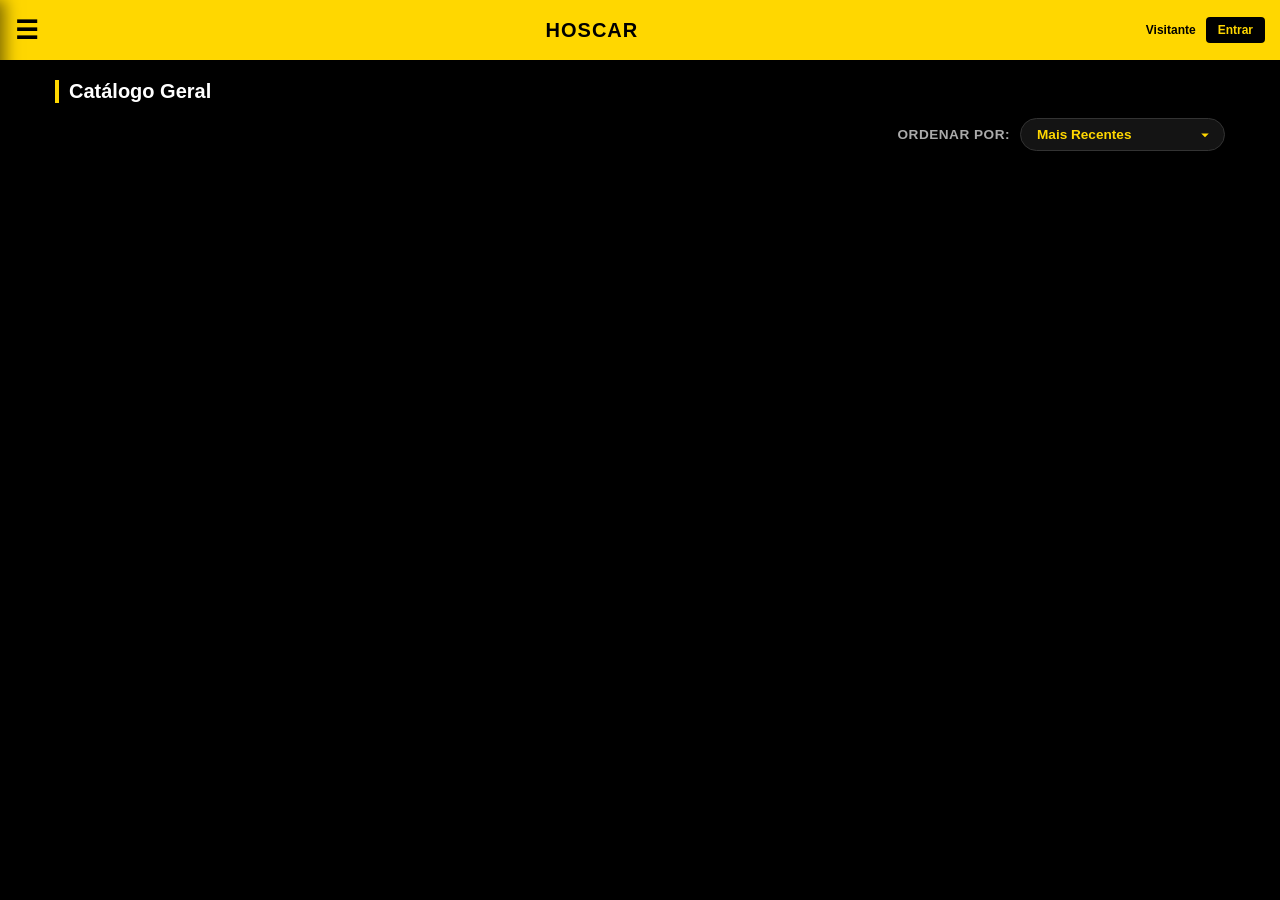
==== commit 6b9f9880: "Editando problemas e implementando nova ordenação" ====
--- a/index.html
+++ b/index.html
@@ -42,16 +42,19 @@
 
     <!-- Catálogo de Filmes -->
     <h3 class="catalog-title" id="catalogTitle">Catálogo Geral</h3>
-    <!-- Seletor de Ordenação -->
+    
+    <!-- Seletor de Ordenação (Atualizado com Edição) -->
     <div class="sort-container">
-    <label for="sortSelect">Ordenar por:</label>
-    <select id="sortSelect" onchange="window.changeSortOrder(this.value)">
-    <option value="newest">Mais Recentes</option>
-    <option value="oldest">Mais Antigos</option>
-    <option value="rating_desc">Maior Nota (★)</option>
-    <option value="rating_asc">Menor Nota (★)</option>
-  </select>
-</div>
+      <label for="sortSelect">Ordenar por:</label>
+      <select id="sortSelect" onchange="window.changeSortOrder(this.value)">
+        <option value="newest">Mais Recentes</option>
+        <option value="oldest">Mais Antigos</option>
+        <option value="edition_desc">Maior Edição (Primeiro)</option>
+        <option value="rating_desc">Maior Nota (★)</option>
+        <option value="rating_asc">Menor Nota (★)</option>
+      </select>
+    </div>
+
     <div class="grid" id="movieGrid"></div>
   </div>
 
@@ -66,8 +69,11 @@
         <div class="movie-modal-details">
           <h2 id="mModalTitle"></h2>
           <div class="meta-item"><strong>Nota:</strong> <span id="mModalRating"></span>/10</div>
+          
+          <!-- Edição e Prêmios controlados dinamicamente via JS -->
           <div class="meta-item" id="mModalEditorContainer" style="display:none;"><strong>Edição:</strong> <span id="mModalEditor"></span></div>
-          <div class="meta-item"><strong>Prêmios:</strong> <span id="mModalAwards"></span></div>
+          <div class="meta-item" id="mModalAwardsContainer" style="display:none;"><strong>Prêmios:</strong> <span id="mModalAwards"></span></div>
+          
           <div class="meta-item"><strong>Descrição:</strong><p id="mModalDesc"></p></div>
           
           <div id="mPlayerContainer" style="margin-top:15px; display:none;">
@@ -89,7 +95,7 @@
       <span class="close-modal" onclick="closeModal('playerModal')">&times;</span>
       <h3 id="playerModalTitle" style="color:var(--accent-yellow); margin-bottom:15px;">Reproduzindo Filme</h3>
       <div class="player-iframe-wrapper">
-        <iframe id="playerIframe" src="" frameborder="0" allowfullscreen></iframe>
+        <iframe id="playerIframe" src="" frameborder="0" allow="accelerometer; autoplay; clipboard-write; encrypted-media; gyroscope; picture-in-picture" allowfullscreen></iframe>
       </div>
     </div>
   </div>
@@ -170,20 +176,20 @@
         <input type="number" step="0.1" id="fRating">
       </div>
       <div class="form-group">
-        <label>Edição que participou</label>
+        <label>Edição que participou (Opcional - ex: 5ª Edição)</label>
         <input type="text" id="fEditor" placeholder="Ex: 5ª Edição do Hoscar">
       </div>
       <div class="form-group">
-        <label>Prêmios</label>
-        <input type="text" id="fAwards">
+        <label>Prêmios (Opcional)</label>
+        <input type="text" id="fAwards" placeholder="Ex: Melhor Filme, Melhor Ator">
       </div>
       <div class="form-group">
         <label>Descrição / Resumo</label>
         <textarea id="fDesc" rows="3"></textarea>
       </div>
       <div class="form-group">
-        <label>Link do Player de Vídeo (Opcional - Apenas Admin)</label>
-        <input type="text" id="fPlayerUrl" placeholder="https://link-do-video.com/embed">
+        <label>Link do Player de Vídeo (Opcional - ex: Tokyvideo Embed)</label>
+        <input type="text" id="fPlayerUrl" placeholder="https://www.tokyvideo.com/br/embed/660005">
       </div>
       <button class="btn" onclick="saveMovie()">Salvar Filme</button>
     </div>
@@ -219,8 +225,8 @@
         <textarea id="editFDesc" rows="3"></textarea>
       </div>
       <div class="form-group">
-        <label>Link do Player de Vídeo (Opcional - Apenas Admin)</label>
-        <input type="text" id="editFPlayerUrl" placeholder="https://link-do-video.com/embed">
+        <label>Link do Player de Vídeo</label>
+        <input type="text" id="editFPlayerUrl" placeholder="https://www.tokyvideo.com/br/embed/660005">
       </div>
       <button class="btn" onclick="saveMovieChanges()">Salvar Alterações no Filme</button>
     </div>
--- a/style.css
+++ b/style.css
@@ -207,7 +207,6 @@
   letter-spacing: 0.5px;
 }
 
-/* Dropdown/Select Estilizado */
 .sort-container select {
   background-color: #141414;
   color: #ffd700;
@@ -247,16 +246,19 @@
   padding: 10px;
 }
 
-/* Estilos para o Player de Vídeo Integrado */
+/* Player de Vídeo e Estilizações do Player */
 #mPlayerContainer button {
   background-color: var(--accent-yellow);
   color: var(--text-dark);
   font-size: 1rem;
   font-weight: bold;
-  padding: 12px;
+  padding: 10px 15px;
   border-radius: 6px;
+  width: 100%;
   box-shadow: 0 4px 10px rgba(255, 215, 0, 0.2);
   transition: all 0.2s ease-in-out;
+  border: none;
+  cursor: pointer;
 }
 
 #mPlayerContainer button:hover {
@@ -265,22 +267,17 @@
   box-shadow: 0 6px 15px rgba(255, 215, 0, 0.35);
 }
 
-/* Modal do Player com proporção fluida 16:9 */
-#playerModal .modal-content {
-  background-color: #000000;
+.player-modal-container {
+  max-width: 900px !important;
+  width: 90%;
+  background-color: #000000 !important;
   border: 2px solid var(--accent-yellow);
-  box-shadow: 0 10px 30px rgba(0, 0, 0, 0.8);
-}
-
-.player-modal-container .modal-content {
-  max-width: 900px;
-  width: 90%;
 }
 
 .player-iframe-wrapper {
   position: relative;
   width: 100%;
-  padding-bottom: 56.25%; /* Proporção 16:9 perfeita */
+  padding-bottom: 56.25%; /* Proporção perfeita 16:9 */
   height: 0;
 }
 
@@ -293,15 +290,13 @@
   border-radius: 4px;
 }
 
-/* Estilo para a badge / container da Edição do Hoscar no Modal */
 #mModalEditorContainer {
   font-size: 0.95rem;
   color: var(--text-light);
   background: rgba(255, 215, 0, 0.08);
-  padding: 8px 12px;
+  padding: 6px 10px;
   border-radius: 6px;
   border-left: 3px solid var(--accent-yellow);
-  display: inline-block;
   margin-top: 5px;
 }
 
@@ -309,7 +304,3 @@
   color: var(--accent-yellow);
   font-weight: bold;
 }
-
-#mModalEditorContainer strong {
-  color: var(--text-light);
-}
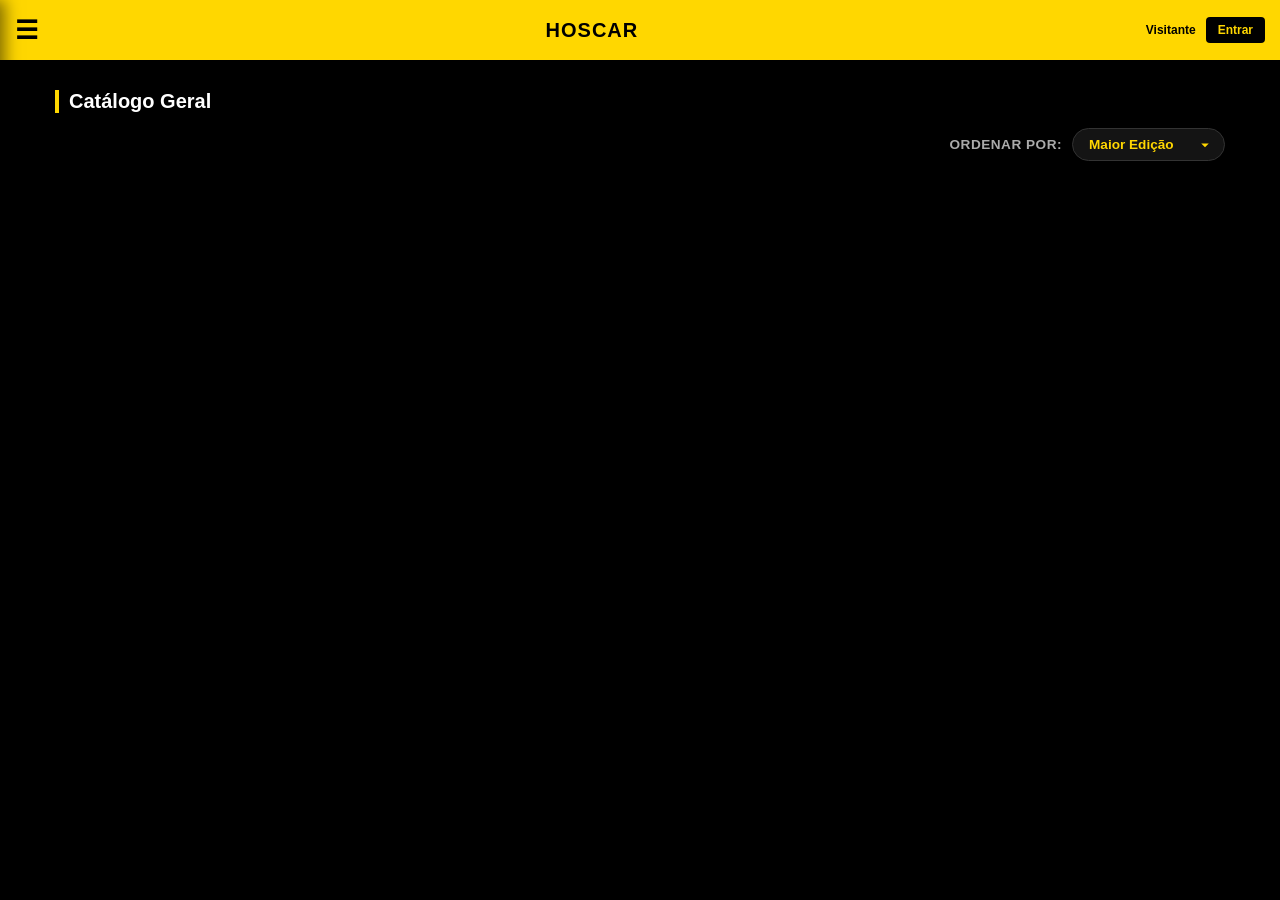
==== commit abfbcecb: "Maior edição em primeiro" ====
--- a/index.html
+++ b/index.html
@@ -47,9 +47,9 @@
     <div class="sort-container">
       <label for="sortSelect">Ordenar por:</label>
       <select id="sortSelect" onchange="window.changeSortOrder(this.value)">
+        <option value="edition_desc">Maior Edição</option>
         <option value="newest">Mais Recentes</option>
         <option value="oldest">Mais Antigos</option>
-        <option value="edition_desc">Maior Edição (Primeiro)</option>
         <option value="rating_desc">Maior Nota (★)</option>
         <option value="rating_asc">Menor Nota (★)</option>
       </select>
--- a/style.css
+++ b/style.css
@@ -10,10 +10,14 @@
 
 * { box-sizing: border-box; margin: 0; padding: 0; font-family: 'Segoe UI', Tahoma, Geneva, Verdana, sans-serif; }
 
+html {
+  overflow-y: scroll; /* Garante consistência na barra de rolagem lateral em computadores */
+}
+
 body {
   background-color: var(--bg-color);
   color: var(--text-light);
-  padding-top: 60px;
+  padding-top: 70px;
 }
 
 /* Header & Menu Hambúrguer Amarelo */
@@ -155,6 +159,7 @@
 .modal {
   position: fixed; top: 0; left: 0; width: 100%; height: 100%;
   background: rgba(0,0,0,0.9); display: none; justify-content: center; align-items: center; z-index: 2000; padding: 15px;
+  overflow-y: auto;
 }
 .modal.active { display: flex; }
 .modal-content {
@@ -290,7 +295,7 @@
   border-radius: 4px;
 }
 
-#mModalEditorContainer {
+#mModalEditorContainer, #mModalAwardsContainer {
   font-size: 0.95rem;
   color: var(--text-light);
   background: rgba(255, 215, 0, 0.08);
@@ -300,7 +305,7 @@
   margin-top: 5px;
 }
 
-#mModalEditor {
+#mModalEditor, #mModalAwards {
   color: var(--accent-yellow);
   font-weight: bold;
 }
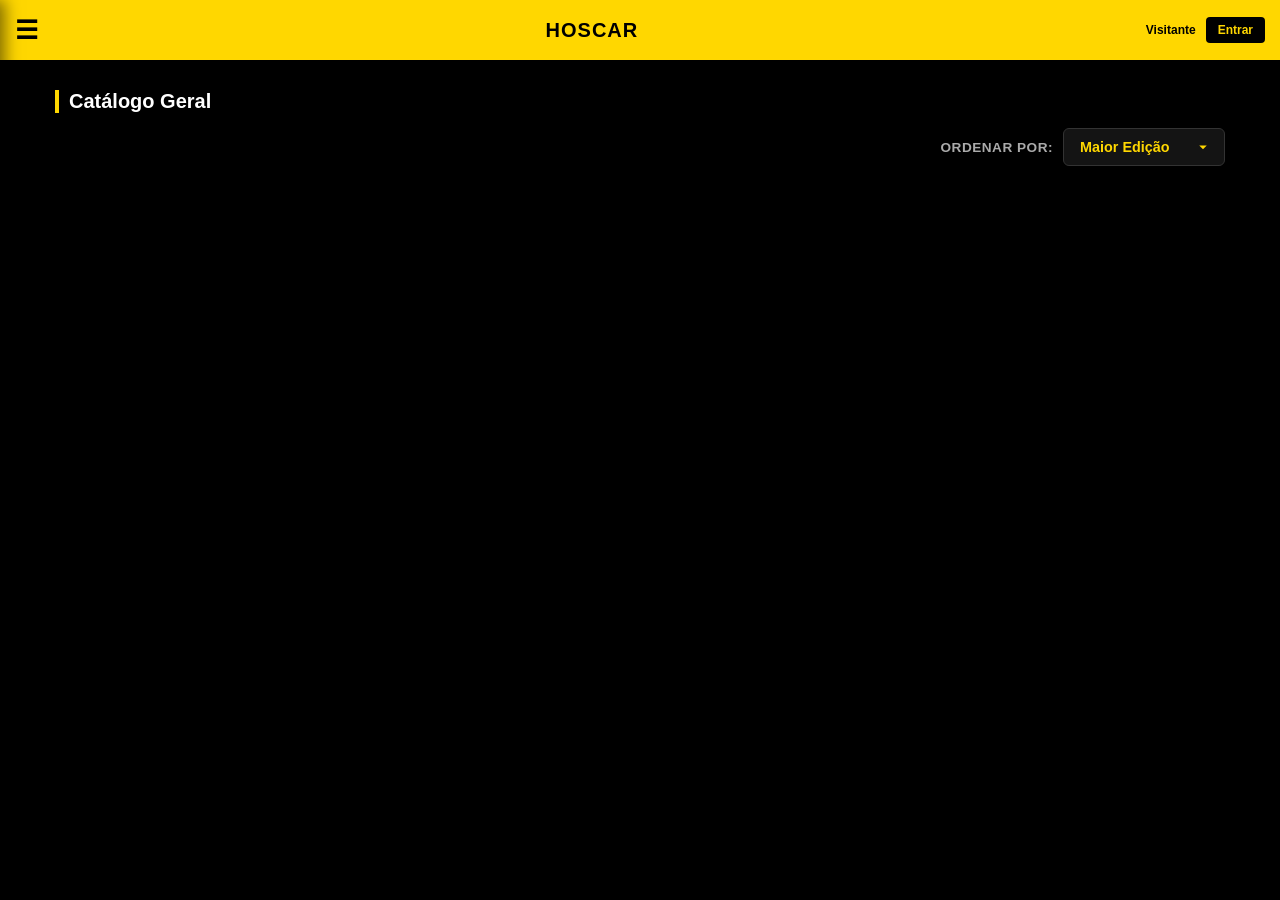
==== commit ffad37a5: "edição boba" ====
--- a/index.html
+++ b/index.html
@@ -205,7 +205,7 @@
         <input type="text" id="editFTitle">
       </div>
       <div class="form-group">
-        <label>Link Direct da Capa</label>
+        <label>Link Direto da Capa</label>
         <input type="text" id="editFImg">
       </div>
       <div class="form-group">
@@ -226,7 +226,7 @@
       </div>
       <div class="form-group">
         <label>Link do Player de Vídeo</label>
-        <input type="text" id="editFPlayerUrl" placeholder="https://www.tokyvideo.com/br/embed/660005">
+        <input type="text" id="editFPlayerUrl" placeholder="https://www.filmezinhos.com/br/embed/00000">
       </div>
       <button class="btn" onclick="saveMovieChanges()">Salvar Alterações no Filme</button>
     </div>
--- a/style.css
+++ b/style.css
@@ -214,41 +214,52 @@
 
 .sort-container select {
   background-color: #141414;
-  color: #ffd700;
+  color: var(--accent-yellow);
   border: 1px solid #333333;
-  padding: 8px 16px;
-  border-radius: 20px;
-  font-size: 0.85rem;
+  padding: 10px 38px 10px 16px;
+  border-radius: 6px; /* Bordinhas levemente arredondadas combinando com os cards/botões */
+  font-size: 0.9rem;
   font-weight: 600;
   cursor: pointer;
   outline: none;
   transition: all 0.2s ease-in-out;
   box-shadow: 0 4px 6px rgba(0, 0, 0, 0.3);
+  
+  /* Remove a setinha padrão do navegador para criarmos uma personalizada */
   -webkit-appearance: none;
   -moz-appearance: none;
   appearance: none;
+  
+  /* Ícone de seta personalizado em tom de amarelo ouro */
   background-image: url('data:image/svg+xml;utf8,<svg fill="%23ffd700" height="24" viewBox="0 0 24 24" width="24" xmlns="http://www.w3.org/2000/svg"><path d="M7 10l5 5 5-5z"/></svg>');
   background-repeat: no-repeat;
-  background-position: right 10px center;
+  background-position: right 12px center;
   background-size: 18px;
-  padding-right: 34px;
 }
 
 .sort-container select:hover {
-  border-color: #ffd700;
+  border-color: var(--accent-yellow);
   box-shadow: 0 0 10px rgba(255, 215, 0, 0.2);
   transform: translateY(-1px);
 }
 
 .sort-container select:focus {
-  border-color: #ffd700;
+  border-color: var(--accent-yellow);
   box-shadow: 0 0 12px rgba(255, 215, 0, 0.4);
 }
 
+/* Estilização das opções internas do menu suspenso */
 .sort-container select option {
-  background-color: #1a1a1a;
+  background-color: #141414;
   color: #ffffff;
-  padding: 10px;
+  padding: 12px;
+  font-weight: 500;
+}
+
+.sort-container select option:checked,
+.sort-container select option:hover {
+  background-color: var(--accent-yellow) !important;
+  color: var(--text-dark) !important;
 }
 
 /* Player de Vídeo e Estilizações do Player */
